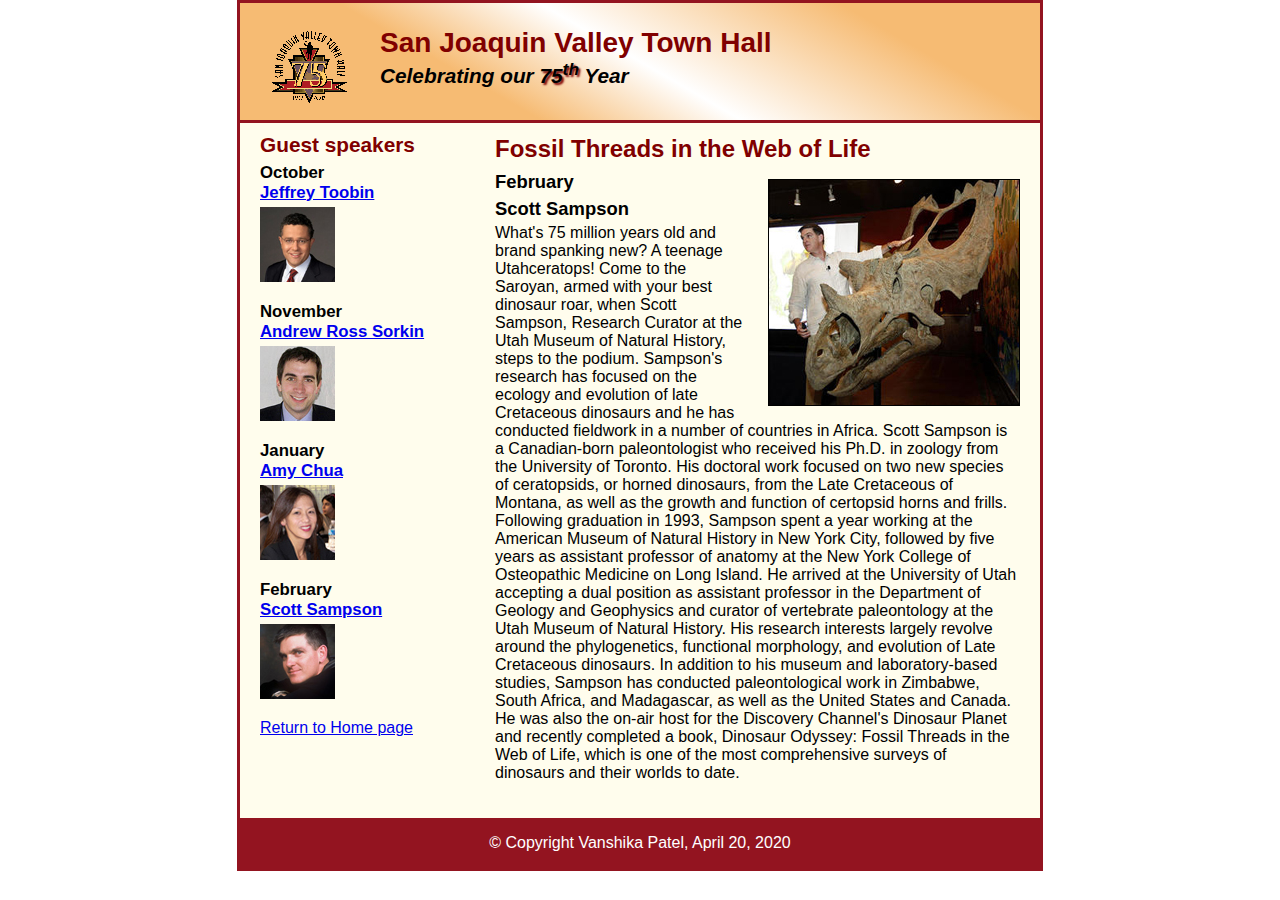
==== speakers/sampson.html @ 41b4bd59 "A15" ====
<!DOCTYPE html>
<html lang="en">

<head>
    <meta charset="utf-8">
    <title>San Joaquin Valley Town Hall</title>
    <link rel="stylesheet" href="../styles/speaker.css">
</head>

<body>

<header>
    <img src="../images/town_hall_logo.gif" alt="Town Hall logo" height="80">
    <h2>San Joaquin Valley Town Hall</h2>
    <h3>Celebrating our <span class="shadow"><em>75<sup>th</sup></em></span> Year</h3>
</header>

<main>

    <section>
        <h1>Fossil Threads in the Web of Life</h1>
        <article>
            <img src="../images/sampson_dinosaur.jpg">
            <h2>February</h2>
            <h2>Scott Sampson</h2>
            <p>What's 75 million years old and brand spanking new? A teenage Utahceratops! Come to the
                Saroyan, armed with your best dinosaur roar, when Scott Sampson, Research Curator at the
                Utah Museum of Natural History, steps to the podium. Sampson's research has focused on the
                ecology and evolution of late Cretaceous dinosaurs and he has conducted fieldwork in a number
                of countries in Africa.

                Scott Sampson is a Canadian-born paleontologist who received his Ph.D. in zoology from the
                University of Toronto. His doctoral work focused on two new species of ceratopsids, or horned
                dinosaurs, from the Late Cretaceous of Montana, as well as the growth and function of certopsid
                horns and frills.

                Following graduation in 1993, Sampson spent a year working at the American Museum of Natural
                History in New York City, followed by five years as assistant professor of anatomy at the New
                York College of Osteopathic Medicine on Long Island. He arrived at the University of Utah
                accepting a dual position as assistant professor in the Department of Geology and Geophysics
                and curator of vertebrate paleontology at the Utah Museum of Natural History. His research
                interests largely revolve around the phylogenetics, functional morphology, and evolution of
                Late Cretaceous dinosaurs.

                In addition to his museum and laboratory-based studies, Sampson has conducted paleontological
                work in Zimbabwe, South Africa, and Madagascar, as well as the United States and Canada. He was
                also the on-air host for the Discovery Channel's Dinosaur Planet and recently completed a book,
                Dinosaur Odyssey: Fossil Threads in the Web of Life, which is one of the most
                comprehensive surveys of dinosaurs and their worlds to date.</p>
        </article>
    </section>

    <aside>
        <h2>Guest speakers</h2>
        <h3>October<br><a href="../speakers/toobin.html">Jeffrey Toobin</a></h3>
        <img src="../images/toobin75.jpg" alt="Jeffrey Toobin photo">

        <h3>November<br><a href="../speakers/sorkin.html">Andrew Ross Sorkin</a></h3>
        <img src="../images/sorkin75.jpg" alt="Andrew Ross Sorkin photo">

        <h3>January<br><a href="../speakers/chua.html">Amy Chua</a></h3>
        <img src="../images/chua75.jpg" alt="Amy Chua photo">

        <h3>February<br><a href="../speakers/sampson.html">Scott Sampson</a></h3>
        <img src="../images/sampson75.jpg" alt="Scott Sampson photo"><br>
        <a href="../index.html"> Return to Home page</a>
    </aside>

</main>

<footer>
    <p>&copy; Copyright Vanshika Patel, April 20, 2020</p>
</footer>

</body>
</html>
---- styles/speaker.css ----
/* the styles for the elements */
* {
    margin: 0;
    padding: 0;
}

html {
    background-color: white;
}

body {
    font-family: Arial, Helvetica, sans-serif;
    font-size: 100%;
    width: 800px;
    margin: 0 auto;
    border: 3px solid #931420;
    background-color: #fffded;
}

a:focus, a:hover {
    font-style: italic;
}

/* the styles for the header */
header {
    padding: 1.5em 0 2em 0;
    border-bottom: 3px solid #931420;
    background-image: -moz-linear-gradient(
            30deg, #f6bb73 0%, #f6bb73 30%, white 50%, #f6bb73 80%, #f6bb73 100%);
    background-image: -webkit-linear-gradient(
            30deg, #f6bb73 0%, #f6bb73 30%, white 50%, #f6bb73 80%, #f6bb73 100%);
    background-image: -o-linear-gradient(
            30deg, #f6bb73 0%, #f6bb73 30%, white 50%, #f6bb73 80%, #f6bb73 100%);
    background-image: linear-gradient(
            30deg, #f6bb73 0%, #f6bb73 30%, white 50%, #f6bb73 80%, #f6bb73 100%);
}

header h2 {
    font-size: 175%;
    color: #800000;
}

header h3 {
    font-size: 130%;
    font-style: italic;
}

header img {
    float: left;
    padding: 0 30px;
}

.shadow {
    text-shadow: 2px 2px 2px #800000;
}

/* the styles for the main content */
main {
    clear: left;
}

/* the styles for the section */
section {
    width: 525px;
    float: right;
    padding: 0 20px 20px 20px;
}

section h1 {
    color: #800000;
    font-size: 150%;
    padding-top: .5em;
    margin: 0;
}

section p {
    padding-bottom: .5em;
}

section blockquote {
    padding: 0 2em;
    font-style: italic;
}

section ul {
    padding: 0 0 .25em 1.25em;
}

section li {
    padding-bottom: .35em;
}

/* the styles for the article */
article {
    padding: .5em 0;
}

article h2 {
    font-size: 115%;
    padding: 0 0 .25em 0;
}

article img {
    float: right;
    margin: .5em 0 1em 1em;
    border: 1px solid black;
}

/* the styles for the aside */
aside {
    width: 215px;
    float: right;
    padding: 0 0 20px 20px;
}

aside h2 {
    color: #800000;
    font-size: 130%;
    padding: .5em 0 .25em 0;
}

aside h3 {
    font-size: 105%;
    padding-bottom: .25em;
}

aside img {
    padding-bottom: 1em;
}

/* the styles for the footer */
footer {
    background-color: #931420;
    clear: both;

}

footer p {
    text-align: center;
    color: white;
    padding: 1em 0;
}
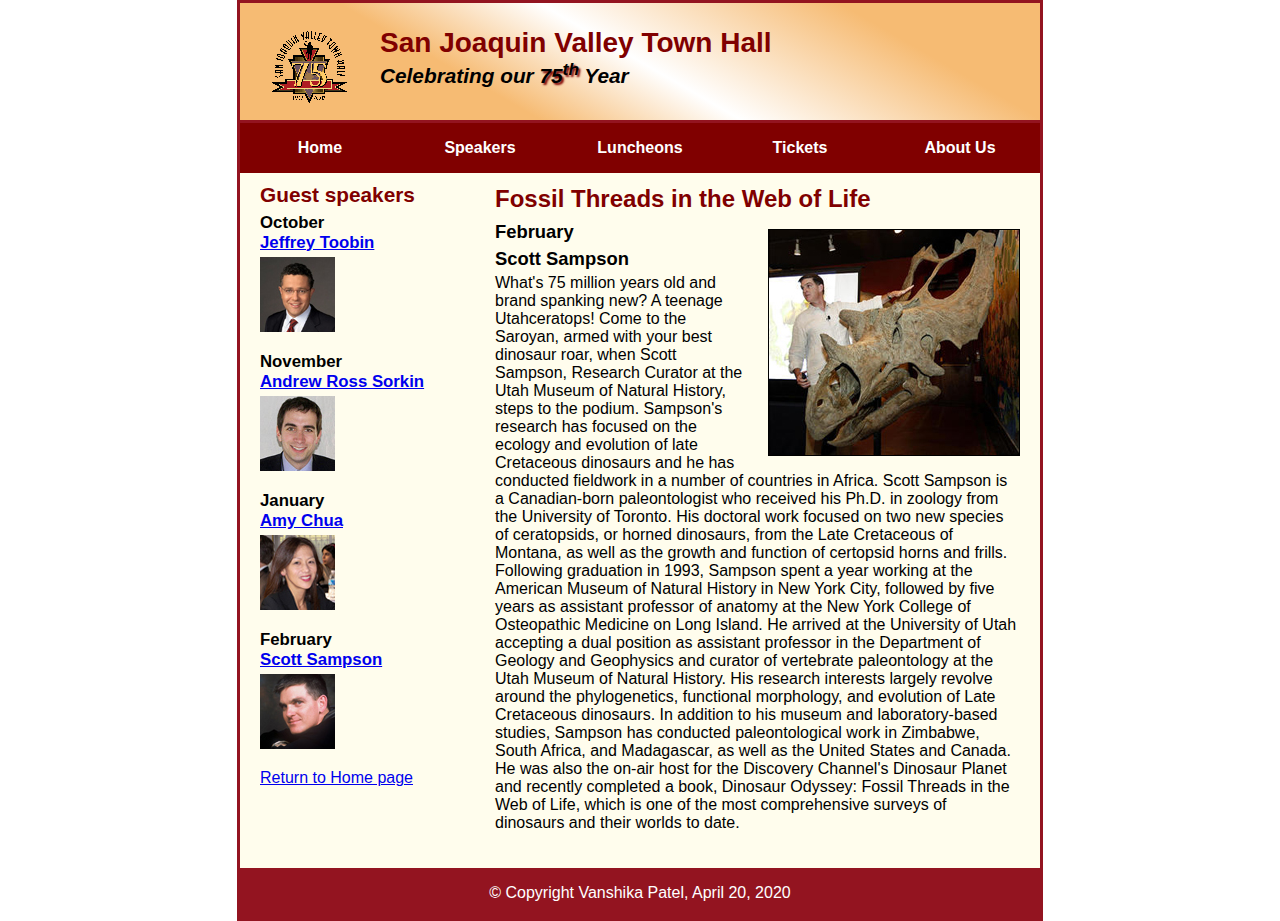
==== commit b797be48: "A15" ====
--- a/speakers/sampson.html
+++ b/speakers/sampson.html
@@ -14,6 +14,23 @@
     <h2>San Joaquin Valley Town Hall</h2>
     <h3>Celebrating our <span class="shadow"><em>75<sup>th</sup></em></span> Year</h3>
 </header>
+
+<nav id="nav_menu">
+    <ul>
+        <li><a href="../index.html">Home</a></li>
+        <li><a href="sampson.html">Speakers</a></li>
+        <li><a href="sampson.html">Luncheons</a></li>
+        <li><a href="sampson.html">Tickets</a></li>
+        <li><a href="sampson.html">About Us</a>
+            <ul>
+                <li><a href="#">Our History</a></li>
+                <li><a href="#">Board of Directors</a></li>
+                <li><a href="#">Past Speakers</a></li>
+                <li><a href="#">Contact Information</a></li>
+            </ul>
+        </li>
+    </ul>
+</nav>
 
 <main>
 
@@ -65,7 +82,6 @@
         <img src="../images/sampson75.jpg" alt="Scott Sampson photo"><br>
         <a href="../index.html"> Return to Home page</a>
     </aside>
-
 </main>
 
 <footer>
--- a/styles/speaker.css
+++ b/styles/speaker.css
@@ -3,11 +3,9 @@
     margin: 0;
     padding: 0;
 }
-
 html {
     background-color: white;
 }
-
 body {
     font-family: Arial, Helvetica, sans-serif;
     font-size: 100%;
@@ -16,11 +14,9 @@
     border: 3px solid #931420;
     background-color: #fffded;
 }
-
 a:focus, a:hover {
     font-style: italic;
 }
-
 /* the styles for the header */
 header {
     padding: 1.5em 0 2em 0;
@@ -34,26 +30,57 @@
     background-image: linear-gradient(
             30deg, #f6bb73 0%, #f6bb73 30%, white 50%, #f6bb73 80%, #f6bb73 100%);
 }
-
 header h2 {
     font-size: 175%;
     color: #800000;
 }
-
 header h3 {
     font-size: 130%;
     font-style: italic;
 }
-
 header img {
     float: left;
     padding: 0 30px;
 }
-
 .shadow {
     text-shadow: 2px 2px 2px #800000;
 }
-
+/* the styles for the navigation menu */
+#nav_menu ul {
+    list-style-type: none;
+    margin: 0;
+    padding: 0;
+    position: relative;
+}
+#nav_menu ul li {
+    float: left;
+}
+#nav_menu ul li a {
+    display: block;
+    width: 160px;
+    text-align: center;
+    padding: 1em 0;
+    text-decoration: none;
+    background-color: #800000;
+    color: white;
+    font-weight: bold;
+}
+#nav_menu ul ul {
+    display: none;
+    position: absolute;
+    top: 100%;
+}
+#nav_menu ul ul li {
+    float: none;
+}
+#nav_menu ul li:hover > ul {
+    display: block;
+}
+#nav_menu > ul::after {
+    content: "";
+    clear: both;
+    display: block;
+}
 /* the styles for the main content */
 main {
     clear: left;
@@ -65,27 +92,22 @@
     float: right;
     padding: 0 20px 20px 20px;
 }
-
 section h1 {
     color: #800000;
     font-size: 150%;
     padding-top: .5em;
     margin: 0;
 }
-
 section p {
     padding-bottom: .5em;
 }
-
 section blockquote {
     padding: 0 2em;
     font-style: italic;
 }
-
 section ul {
     padding: 0 0 .25em 1.25em;
 }
-
 section li {
     padding-bottom: .35em;
 }
@@ -94,12 +116,10 @@
 article {
     padding: .5em 0;
 }
-
 article h2 {
     font-size: 115%;
     padding: 0 0 .25em 0;
 }
-
 article img {
     float: right;
     margin: .5em 0 1em 1em;
@@ -112,7 +132,6 @@
     float: right;
     padding: 0 0 20px 20px;
 }
-
 aside h2 {
     color: #800000;
     font-size: 130%;
@@ -123,7 +142,6 @@
     font-size: 105%;
     padding-bottom: .25em;
 }
-
 aside img {
     padding-bottom: 1em;
 }
@@ -134,9 +152,8 @@
     clear: both;
 
 }
-
 footer p {
     text-align: center;
     color: white;
     padding: 1em 0;
-}+}
